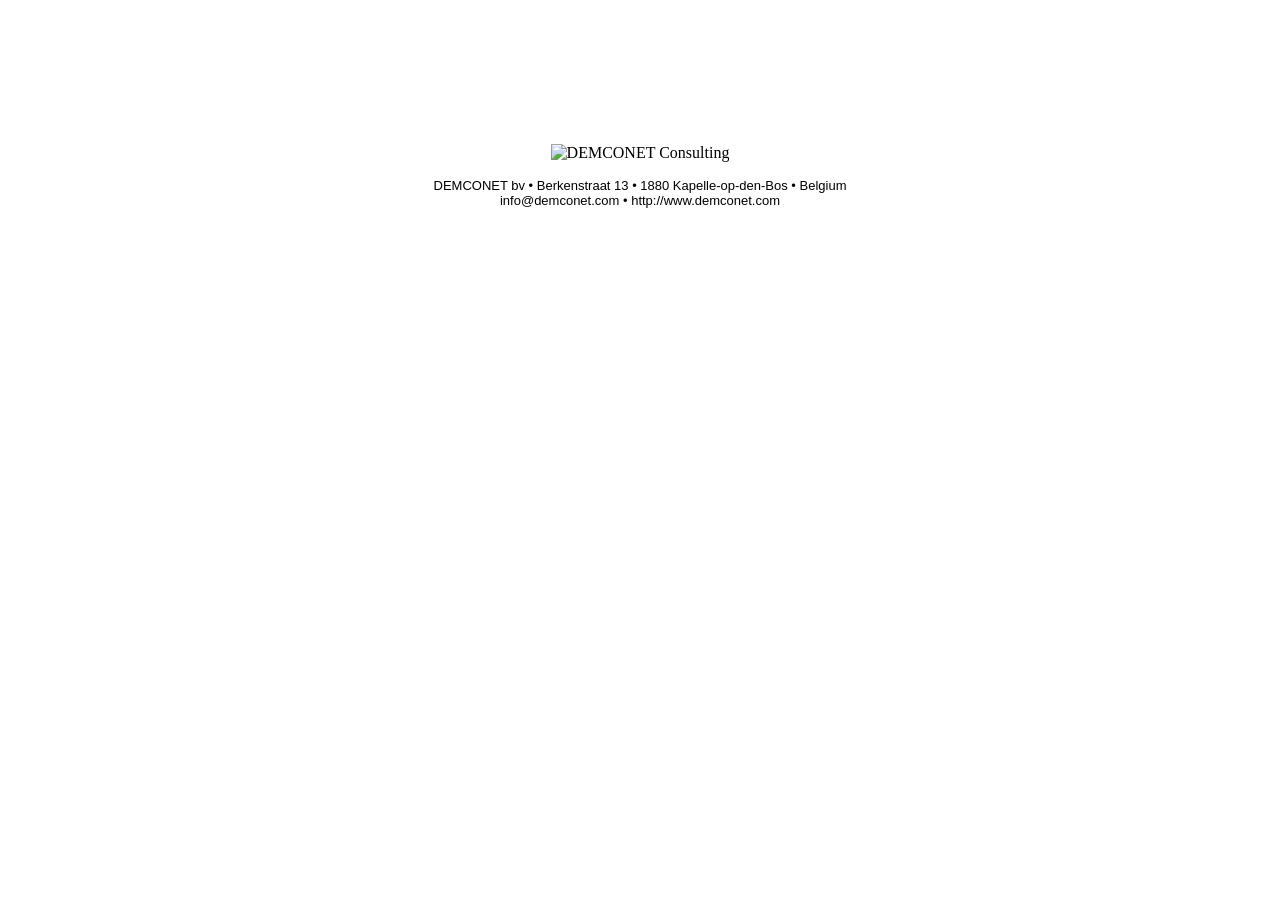
==== DEMCONET/default.htm @ dfe2b2b5 "Add files via upload" ====
<!doctype HTML public "-//W3C//DTD HTML 4.0 Frameset//EN">
<html><head><title>DEMCONET bv</title>
<meta http-equiv=content-type content="text/html; charset=windows-1252">
<meta name=generator-major-version content=0.1>
<meta name=generator-minor-version content=1>
<meta name=filetype content=kadov>
<meta name=filetype-version content=1>
<meta name=page-count content=1>
<meta name=layout-height content=1851>
<meta name=layout-width content=504>
<link rel="stylesheet" type="text/css" href="css/demconet.css">
</head>
<body class="DEMCONETBody">
<p>&nbsp;</p>
<p>&nbsp;</p>
<p>&nbsp;</p>
<p>&nbsp;</p>
<p align="center"><img src="http://www.demconet.it/Pictures/DEMCONET/DEMCONET-Consulting.gif" border="0" alt="DEMCONET Consulting"></p>
<p></p>
<p align="center"><font face="Helvetica" size="2">DEMCONET bv � Berkenstraat 13 � 1880 Kapelle-op-den-Bos � Belgium<BR>
info@demconet.com � http://www.demconet.com<BR>
&nbsp;<font></p>
</font></font>
<p align="center">&nbsp;</p>

</body></html>
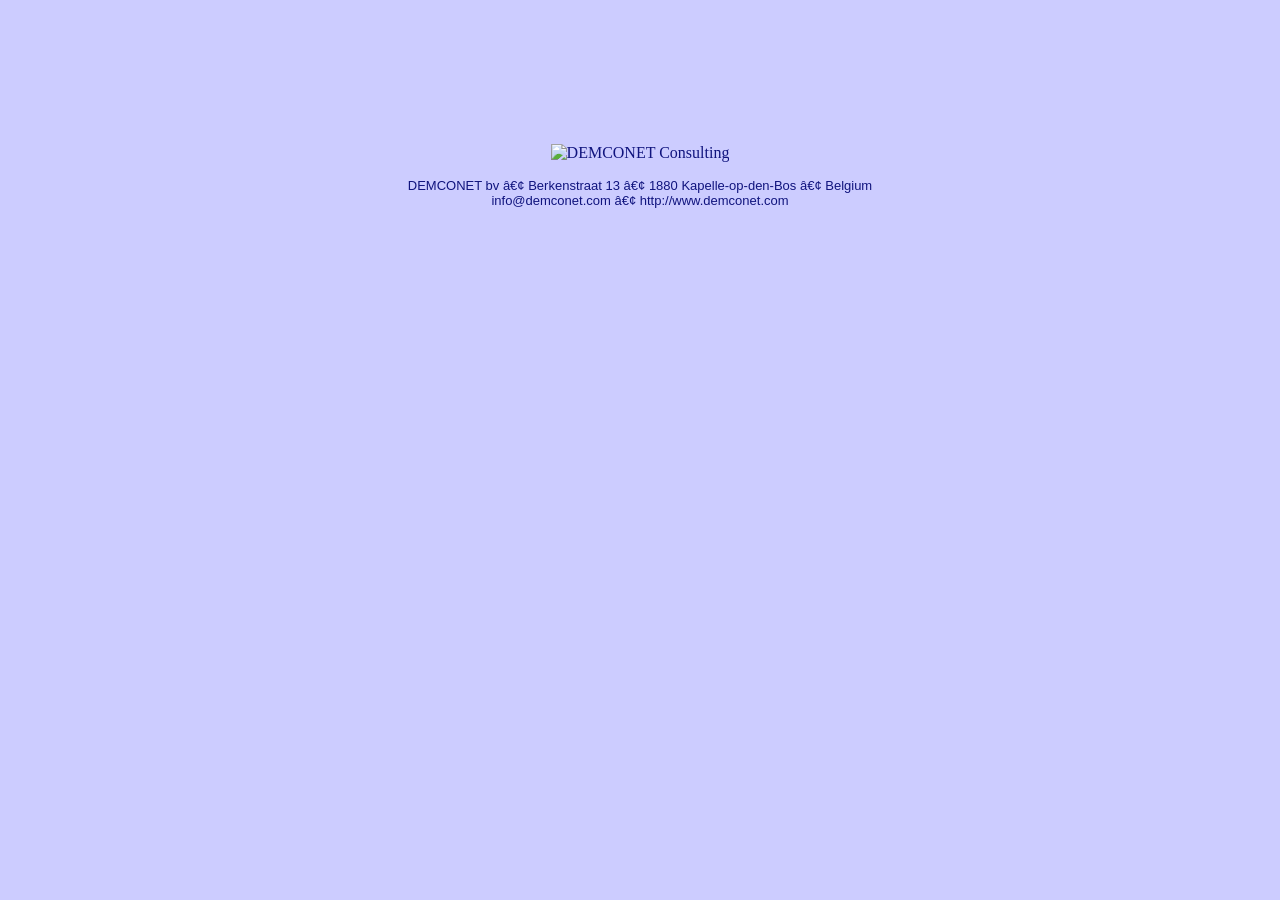
==== commit 196f9b44: "Change image URL to secure HTTPS Updated image source URL from 'http' to 'https'." ====
--- a/DEMCONET/default.htm
+++ b/DEMCONET/default.htm
@@ -15,10 +15,10 @@
 <p>&nbsp;</p>
 <p>&nbsp;</p>
 <p>&nbsp;</p>
-<p align="center"><img src="http://www.demconet.it/Pictures/DEMCONET/DEMCONET-Consulting.gif" border="0" alt="DEMCONET Consulting"></p>
+<p align="center"><img src="https://www.demconet-bv.eu/Pictures/DEMCONET/DEMCONET-Consulting.gif" border="0" alt="DEMCONET Consulting"></p>
 <p></p>
-<p align="center"><font face="Helvetica" size="2">DEMCONET bv � Berkenstraat 13 � 1880 Kapelle-op-den-Bos � Belgium<BR>
-info@demconet.com � http://www.demconet.com<BR>
+<p align="center"><font face="Helvetica" size="2">DEMCONET bv • Berkenstraat 13 • 1880 Kapelle-op-den-Bos • Belgium<BR>
+info@demconet.com • http://www.demconet.com<BR>
 &nbsp;<font></p>
 </font></font>
 <p align="center">&nbsp;</p>
--- a/DEMCONET/css/demconet.css
+++ b/DEMCONET/css/demconet.css
@@ -0,0 +1,19 @@
+﻿p {
+	color: #10147E;
+}
+
+.DEMCONETBody {
+	background-color: #CCCCFF;
+	background-image: url('../../Pictures/DEMCONET/BackGround-NK.gif');
+	background-repeat: no-repeat;
+	background-attachment: scroll;
+	background-position: center center;
+}
+
+.BrandsIMG {
+	border-width: 0px;
+}
+
+.BrandsTD {
+	text-align: center;
+}
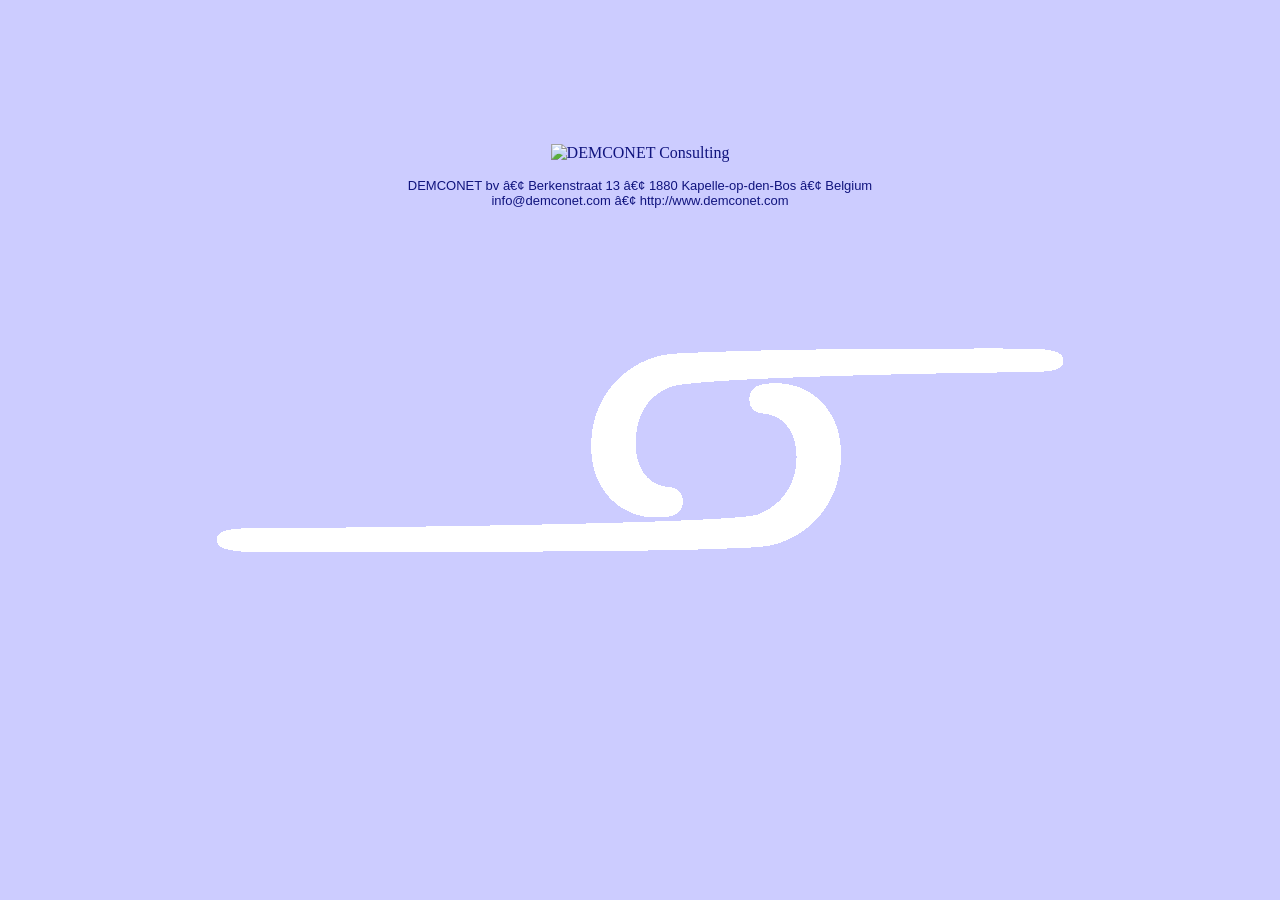
==== commit 0a8f2f09: "Change character encoding to UTF-8 in default.htm Updated character encoding to UTF-8 and formatted " ====
--- a/DEMCONET/default.htm
+++ b/DEMCONET/default.htm
@@ -8,6 +8,7 @@
 <meta name=page-count content=1>
 <meta name=layout-height content=1851>
 <meta name=layout-width content=504>
+<meta charset="UTF-8">
 <link rel="stylesheet" type="text/css" href="css/demconet.css">
 </head>
 <body class="DEMCONETBody">
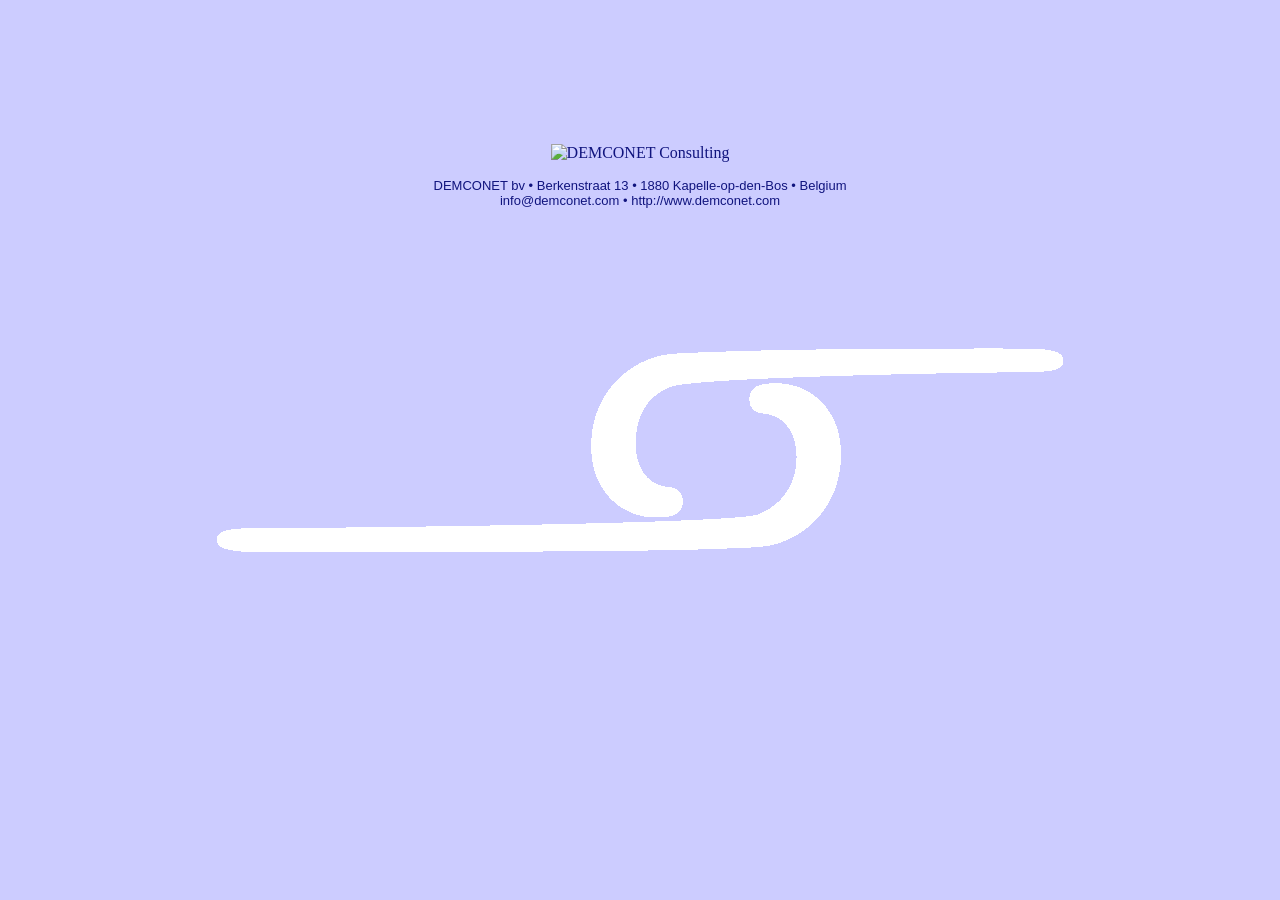
==== commit 8f5a4cd0: "Change character encoding to UTF-8 Updated character encoding from windows-1252 to UTF-8." ====
--- a/DEMCONET/default.htm
+++ b/DEMCONET/default.htm
@@ -1,6 +1,6 @@
 <!doctype HTML public "-//W3C//DTD HTML 4.0 Frameset//EN">
 <html><head><title>DEMCONET bv</title>
-<meta http-equiv=content-type content="text/html; charset=windows-1252">
+<meta http-equiv=content-type content="text/html; charset=UTF-8">
 <meta name=generator-major-version content=0.1>
 <meta name=generator-minor-version content=1>
 <meta name=filetype content=kadov>
@@ -8,7 +8,6 @@
 <meta name=page-count content=1>
 <meta name=layout-height content=1851>
 <meta name=layout-width content=504>
-<meta charset="UTF-8">
 <link rel="stylesheet" type="text/css" href="css/demconet.css">
 </head>
 <body class="DEMCONETBody">
